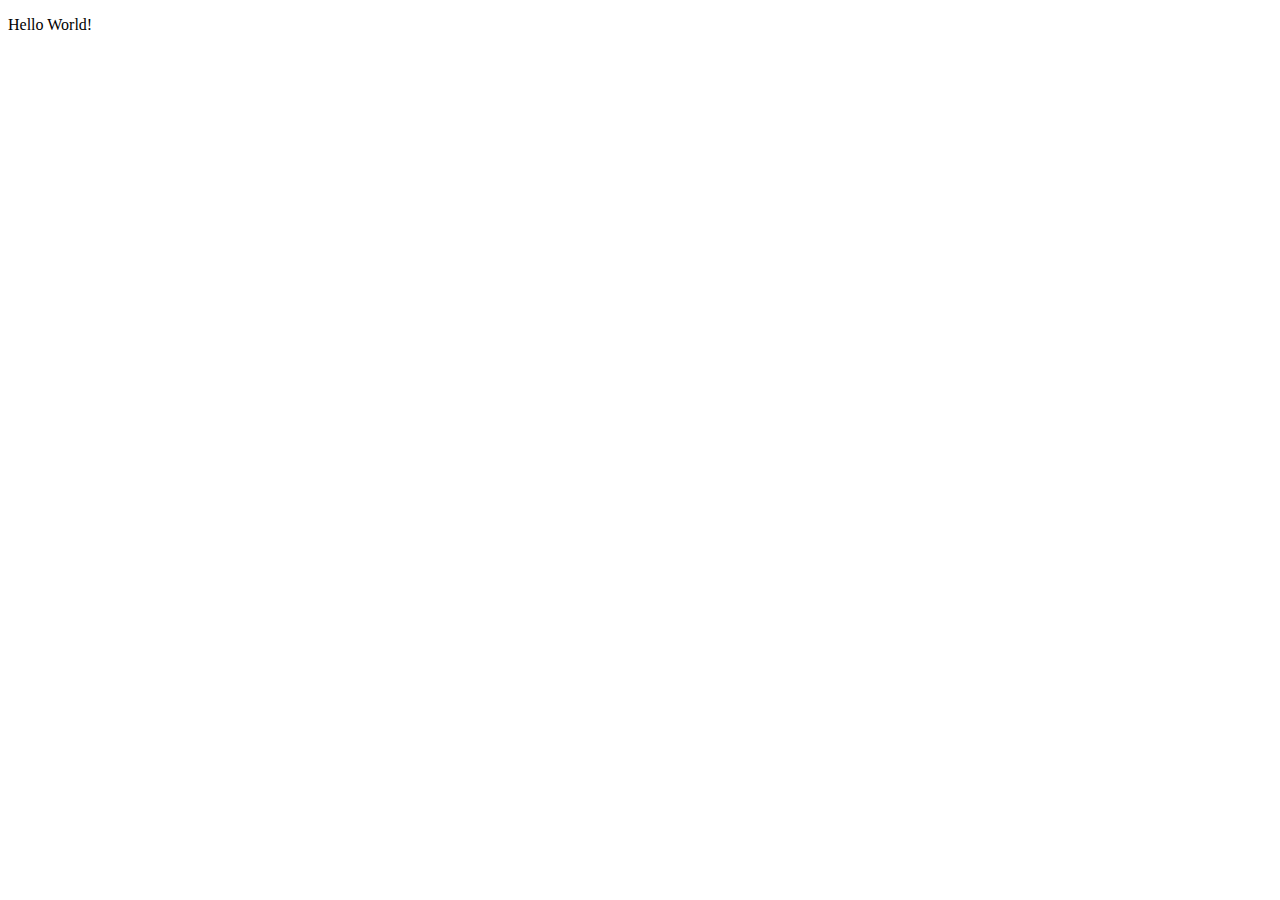
==== index.html @ d37dd13c "Add index page" ====
<!DOCTYPE html>
<html>
<head>
    <meta charset="utf-8">
    <meta name="description" content="Personal Blog Website">
    <meta name="viewport" content="width=device-width, initial-scale=1.0">
    <title>Prem's Blog</title>
</head>
<body>
    <p>Hello World!</p>
</body>
</html>
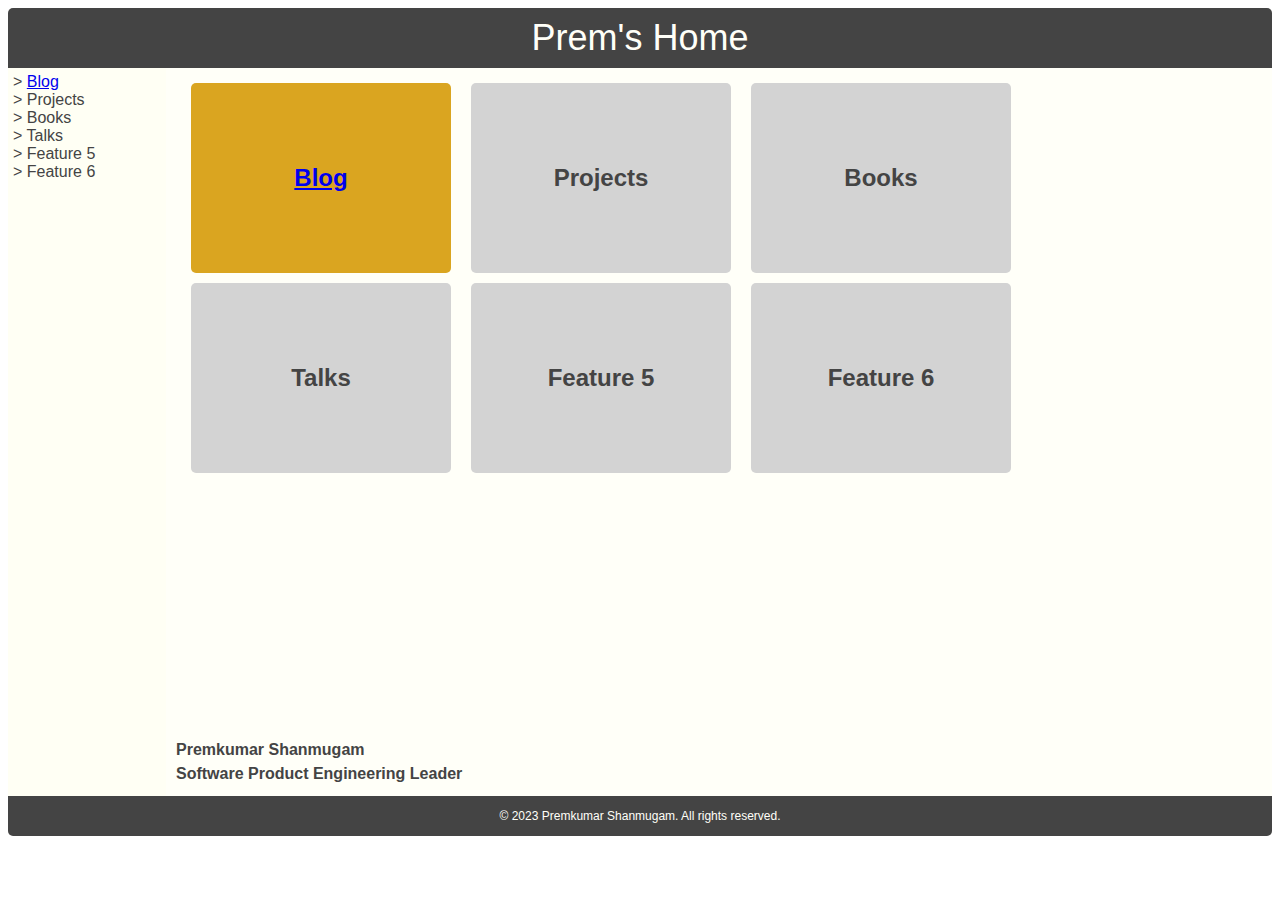
==== commit 99d3eaf3: "Update home page with content and css" ====
--- a/index.html
+++ b/index.html
@@ -1,12 +1,43 @@
 <!DOCTYPE html>
-<html>
+<html lang="en">
 <head>
     <meta charset="utf-8">
     <meta name="description" content="Personal Blog Website">
-    <meta name="viewport" content="width=device-width, initial-scale=1.0">
+    <meta name="viewport" content="width=device-width, initial-scale=1.0, maximum-scale=1.0">
     <title>Prem's Blog</title>
+    <link rel="stylesheet" href="css/home.css">
 </head>
 <body>
-    <p>Hello World!</p>
+    <div class="container">
+        <div class="header box">
+            Prem's Home
+        </div>
+        <div class="sidebar box">
+            <div>> <a href="#">Blog</a></div>
+            <div>> Projects</div>
+            <div>> Books</div>
+            <div>> Talks</div>
+            <div>> Feature 5</div>
+            <div>> Feature 6</div>
+        </div>
+        <div class="main box">
+            <div class="features box">
+                <div class="feature live box"><a href="#">Blog</a></div>
+                <div class="feature wip box">Projects</div>
+                <div class="feature wip box">Books</div>
+                <div class="feature wip box">Talks</div>
+                <div class="feature wip box">Feature 5</div>
+                <div class="feature wip box">Feature 6</div>
+            </div>
+            <div class="me box">
+                <div class="myPic"></div>
+                <div class="myName">Premkumar Shanmugam</div>
+                <div class="myRole">Software Product Engineering Leader</div>
+            </div>
+        </div>
+        <div class="footer box">
+            © 2023 Premkumar Shanmugam. All rights reserved.
+        </div>
+    </div>
 </body>
 </html>--- a/css/home.css
+++ b/css/home.css
@@ -0,0 +1,109 @@
+* {
+    font-family: Arial, Helvetica, sans-serif;
+}
+
+.container{
+      display:grid;
+      grid-template-columns: repeat(8, 1fr);
+      grid-template-rows: 60px;
+      /* grid-template-rows: 50px 600px 40px; */
+      /* grid-gap: 5px; */
+      grid-template-areas: 
+      "hd hd hd hd hd hd hd hd"
+      "sd mn mn mn mn mn mn mn"
+      "ft ft ft ft ft ft ft ft";
+      /* border: 2px solid yellow; */
+      border-radius: 5px;
+      background: #fffff8;
+      color: #444;
+  }
+
+.box{
+    /* border: 1px solid red; */
+    padding: 5px;
+    /* border-radius: 5px; */
+}
+
+.header {
+    display:flex;
+    grid-area:hd;
+    font-size: 36px;
+    justify-content: center;
+    align-items: center;
+    background: #444;
+    color: #fffff8;
+    border-top-right-radius: 5px;
+    border-top-left-radius: 5px;
+}
+
+.sidebar {
+    display:flex;
+    flex-direction: column;
+    grid-area:sd;
+    background: #fffff4;
+}
+
+.main {
+    display:flex;
+    flex-flow: row wrap;
+    grid-area:mn;
+}
+
+.features {
+    display: flex;
+    flex-flow: row wrap;
+    max-width: 850px;
+    align-self: flex-start;
+    justify-content: space-evenly;
+    
+}
+
+.feature {
+    display: flex;
+    justify-content: center;
+    align-items: center;
+    font-size: 24px;
+    font-weight: bolder;
+    width: 250px;
+    height: 180px;
+    border-radius: 5px;
+    margin: 5px;
+}
+
+.live {
+    background: goldenrod;
+}
+
+.wip {
+    background: lightgray;
+}
+
+.me {
+    display: flex;
+    flex-direction: column;
+    min-width: 250px;
+}
+
+.myPic {
+    background-image: url(https://avatars.githubusercontent.com/u/28890016?s=400&u=ebf9e083d3bfe95e271ae4fd78b1896814727c70&v=4);
+    background-repeat: no-repeat;
+    height: 250px;
+}
+
+.myName, .myRole {
+    font-weight: bold;
+    line-height: 1.5em;
+}
+
+.footer {
+    display:flex;
+    justify-content: center;
+    align-items: center;
+    height: 30px;
+    font-size: 12px;
+    grid-area:ft;
+    background: #444;
+    color: #fffff8;
+    border-bottom-right-radius: 5px;
+    border-bottom-left-radius: 5px;
+}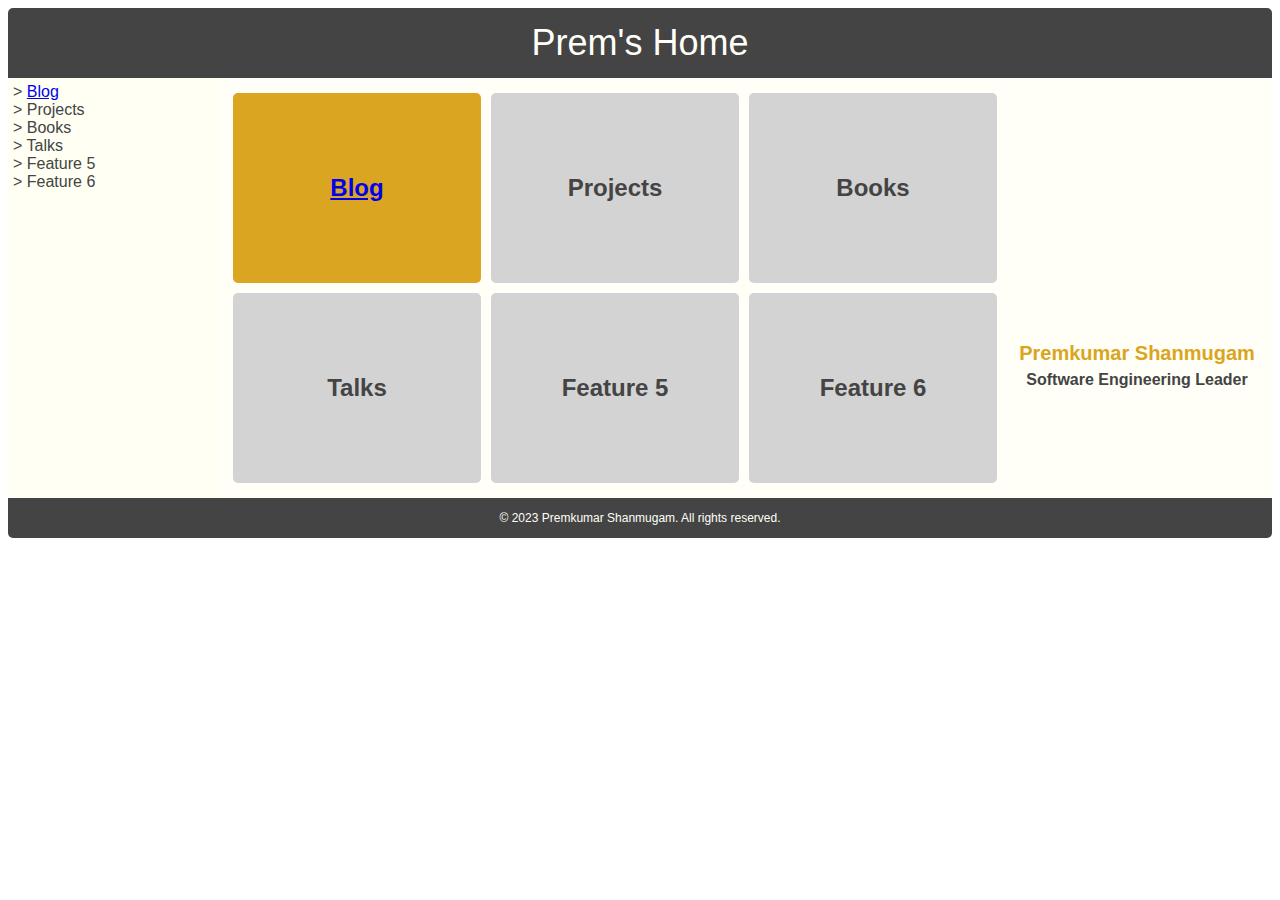
==== commit d13eb7c7: "Make home page responsive for media width" ====
--- a/index.html
+++ b/index.html
@@ -32,7 +32,7 @@
             <div class="me box">
                 <div class="myPic"></div>
                 <div class="myName">Premkumar Shanmugam</div>
-                <div class="myRole">Software Product Engineering Leader</div>
+                <div class="myRole">Software Engineering Leader</div>
             </div>
         </div>
         <div class="footer box">
--- a/css/home.css
+++ b/css/home.css
@@ -3,16 +3,11 @@
 }
 
 .container{
-      display:grid;
-      grid-template-columns: repeat(8, 1fr);
-      grid-template-rows: 60px;
-      /* grid-template-rows: 50px 600px 40px; */
-      /* grid-gap: 5px; */
+      display: grid;
       grid-template-areas: 
-      "hd hd hd hd hd hd hd hd"
-      "sd mn mn mn mn mn mn mn"
-      "ft ft ft ft ft ft ft ft";
-      /* border: 2px solid yellow; */
+      "hd"
+      "mn"
+      "ft";
       border-radius: 5px;
       background: #fffff8;
       color: #444;
@@ -21,50 +16,49 @@
 .box{
     /* border: 1px solid red; */
     padding: 5px;
-    /* border-radius: 5px; */
 }
 
 .header {
-    display:flex;
-    grid-area:hd;
+    display: flex;
+    grid-area: hd;
     font-size: 36px;
     justify-content: center;
     align-items: center;
     background: #444;
     color: #fffff8;
+    height: 60px;
     border-top-right-radius: 5px;
     border-top-left-radius: 5px;
 }
 
 .sidebar {
-    display:flex;
+    display: none;
     flex-direction: column;
     grid-area:sd;
     background: #fffff4;
+    width: 200px;
 }
 
 .main {
-    display:flex;
-    flex-flow: row wrap;
+    display: flex;
+    flex-direction: column-reverse;
     grid-area:mn;
 }
 
 .features {
     display: flex;
     flex-flow: row wrap;
-    max-width: 850px;
-    align-self: flex-start;
-    justify-content: space-evenly;
-    
+    justify-content: stretch;
 }
 
 .feature {
     display: flex;
+    flex: 1 1 auto;
     justify-content: center;
     align-items: center;
     font-size: 24px;
     font-weight: bolder;
-    width: 250px;
+    width: 200px;
     height: 180px;
     border-radius: 5px;
     margin: 5px;
@@ -81,22 +75,31 @@
 .me {
     display: flex;
     flex-direction: column;
+    align-items: center;
     min-width: 250px;
 }
 
 .myPic {
     background-image: url(https://avatars.githubusercontent.com/u/28890016?s=400&u=ebf9e083d3bfe95e271ae4fd78b1896814727c70&v=4);
     background-repeat: no-repeat;
+    width: 250px; 
     height: 250px;
+    border-radius: 50%;
+}
+
+.myName {
+    font-size: 20px;
+    color: goldenrod;
 }
 
 .myName, .myRole {
     font-weight: bold;
     line-height: 1.5em;
+    text-align: center;
 }
 
 .footer {
-    display:flex;
+    display: flex;
     justify-content: center;
     align-items: center;
     height: 30px;
@@ -106,4 +109,27 @@
     color: #fffff8;
     border-bottom-right-radius: 5px;
     border-bottom-left-radius: 5px;
+}
+
+@media (min-width: 601px) and (max-width: 1100px) {
+    .main {
+        flex-flow: row nowrap;
+    }
+}
+
+@media (min-width: 1101px) {
+    .container{
+        grid-template-areas: 
+        "hd hd"
+        "sd mn"
+        "ft ft";
+    }
+
+    .sidebar {
+        display: flex;
+    }
+
+    .main {
+        flex-flow: row nowrap;
+    }
 }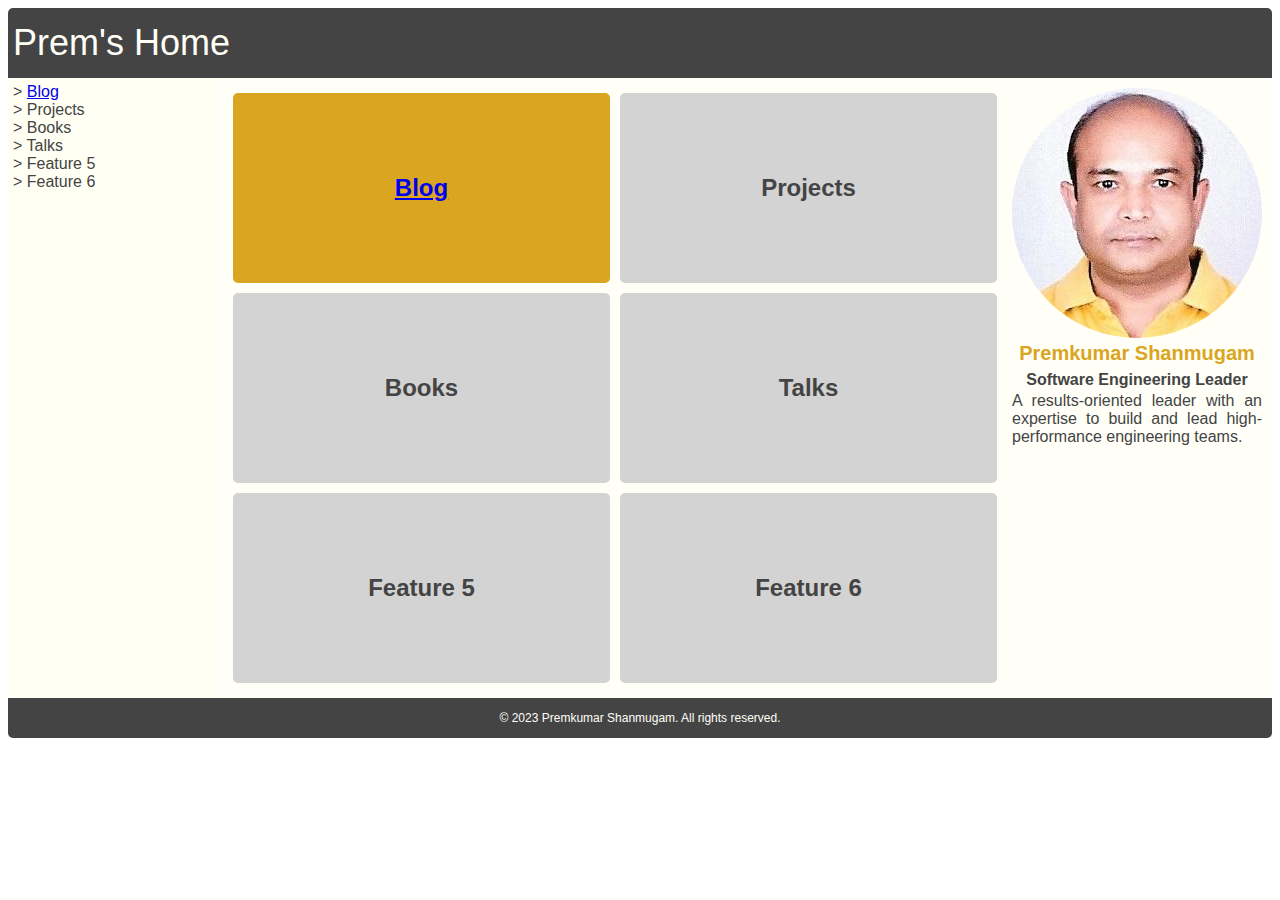
==== commit ab3a6a5c: "Add blog post" ====
--- a/index.html
+++ b/index.html
@@ -4,16 +4,21 @@
     <meta charset="utf-8">
     <meta name="description" content="Personal Blog Website">
     <meta name="viewport" content="width=device-width, initial-scale=1.0, maximum-scale=1.0">
-    <title>Prem's Blog</title>
+    <title>Prem's Home</title>
     <link rel="stylesheet" href="css/home.css">
 </head>
 <body>
     <div class="container">
         <div class="header box">
+            <div class="hbr-menu box">
+                <div class="hbr"></div>
+                <div class="hbr"></div>
+                <div class="hbr"></div>
+            </div>
             Prem's Home
         </div>
         <div class="sidebar box">
-            <div>> <a href="#">Blog</a></div>
+            <div>> <a href="./posts/blog-post-latest.html">Blog</a></div>
             <div>> Projects</div>
             <div>> Books</div>
             <div>> Talks</div>
@@ -22,7 +27,7 @@
         </div>
         <div class="main box">
             <div class="features box">
-                <div class="feature live box"><a href="#">Blog</a></div>
+                <div class="feature live box"><a href="./posts/blog-post-latest.html">Blog</a></div>
                 <div class="feature wip box">Projects</div>
                 <div class="feature wip box">Books</div>
                 <div class="feature wip box">Talks</div>
@@ -30,9 +35,10 @@
                 <div class="feature wip box">Feature 6</div>
             </div>
             <div class="me box">
-                <div class="myPic"></div>
-                <div class="myName">Premkumar Shanmugam</div>
-                <div class="myRole">Software Engineering Leader</div>
+                <div class="my-pic"></div>
+                <div class="my-name">Premkumar Shanmugam</div>
+                <div class="my-role">Software Engineering Leader</div>
+                <div class="my-intro">A results-oriented leader with an expertise to build and lead high-performance engineering teams.</div>
             </div>
         </div>
         <div class="footer box">
--- a/css/home.css
+++ b/css/home.css
@@ -1,35 +1,4 @@
-* {
-    font-family: Arial, Helvetica, sans-serif;
-}
-
-.container{
-      display: grid;
-      grid-template-areas: 
-      "hd"
-      "mn"
-      "ft";
-      border-radius: 5px;
-      background: #fffff8;
-      color: #444;
-  }
-
-.box{
-    /* border: 1px solid red; */
-    padding: 5px;
-}
-
-.header {
-    display: flex;
-    grid-area: hd;
-    font-size: 36px;
-    justify-content: center;
-    align-items: center;
-    background: #444;
-    color: #fffff8;
-    height: 60px;
-    border-top-right-radius: 5px;
-    border-top-left-radius: 5px;
-}
+@import url(common.css);
 
 .sidebar {
     display: none;
@@ -58,7 +27,7 @@
     align-items: center;
     font-size: 24px;
     font-weight: bolder;
-    width: 200px;
+    width: 240px;
     height: 180px;
     border-radius: 5px;
     margin: 5px;
@@ -79,36 +48,29 @@
     min-width: 250px;
 }
 
-.myPic {
-    background-image: url(https://avatars.githubusercontent.com/u/28890016?s=400&u=ebf9e083d3bfe95e271ae4fd78b1896814727c70&v=4);
+.my-pic {
+    /* background-image: url(https://avatars.githubusercontent.com/u/28890016?s=400&u=ebf9e083d3bfe95e271ae4fd78b1896814727c70&v=4); */
+    background-image: url(../images/profile_pic.jfif);
     background-repeat: no-repeat;
     width: 250px; 
     height: 250px;
     border-radius: 50%;
 }
 
-.myName {
+.my-name {
     font-size: 20px;
     color: goldenrod;
 }
 
-.myName, .myRole {
+.my-name, .my-role {
     font-weight: bold;
     line-height: 1.5em;
     text-align: center;
 }
 
-.footer {
-    display: flex;
-    justify-content: center;
-    align-items: center;
-    height: 30px;
-    font-size: 12px;
-    grid-area:ft;
-    background: #444;
-    color: #fffff8;
-    border-bottom-right-radius: 5px;
-    border-bottom-left-radius: 5px;
+.my-intro {
+    width: 250px;
+    text-align: justify;
 }
 
 @media (min-width: 601px) and (max-width: 1100px) {
@@ -125,6 +87,10 @@
         "ft ft";
     }
 
+    .hbr-menu {
+        display: none;
+    }
+
     .sidebar {
         display: flex;
     }
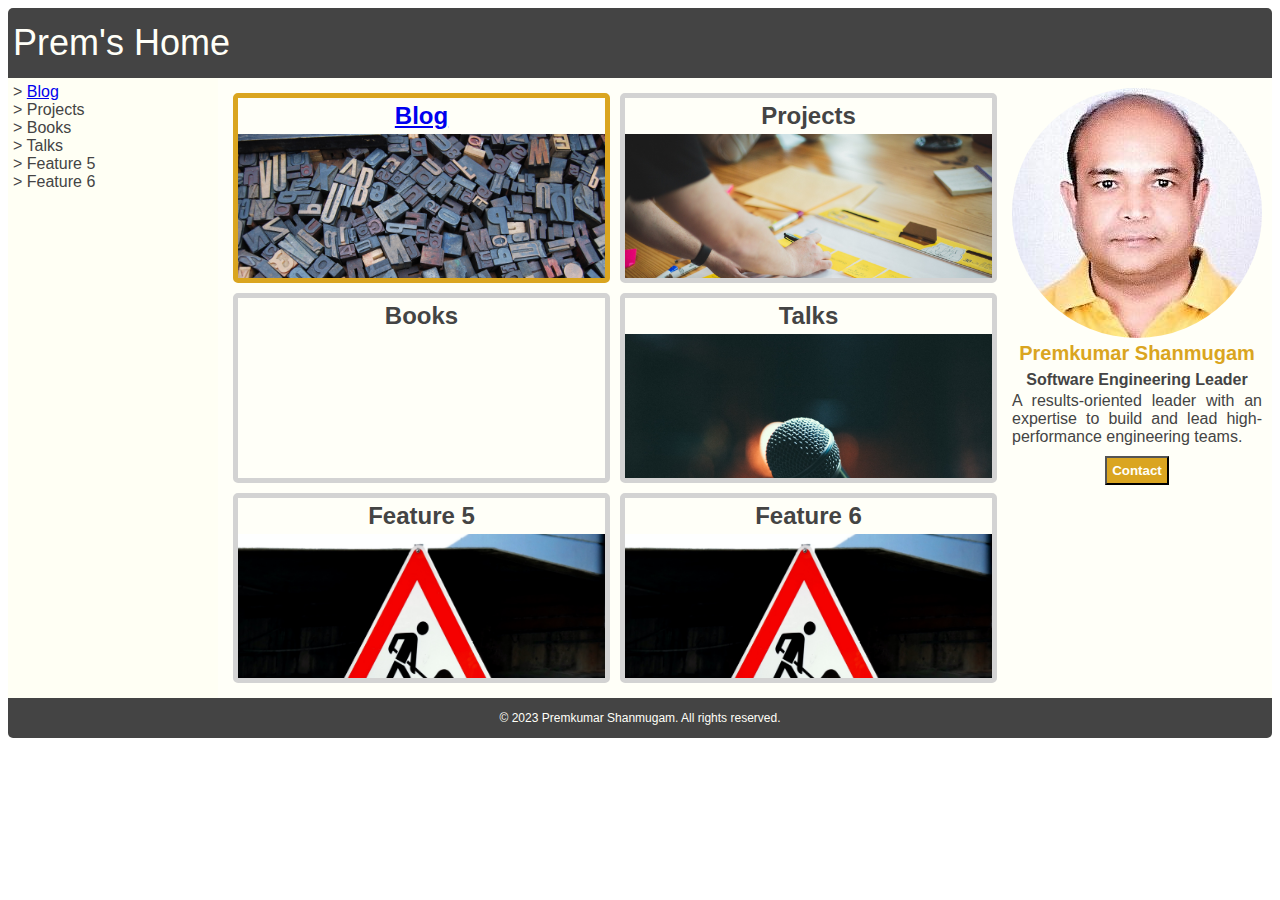
==== commit 4170413a: "Changes from review." ====
--- a/index.html
+++ b/index.html
@@ -9,14 +9,14 @@
 </head>
 <body>
     <div class="container">
-        <div class="header box">
-            <div class="hbr-menu box">
+        <header class="box">
+            <div class="hbrMenu box">
                 <div class="hbr"></div>
                 <div class="hbr"></div>
                 <div class="hbr"></div>
             </div>
             Prem's Home
-        </div>
+        </header>
         <div class="sidebar box">
             <div>> <a href="./posts/blog-post-latest.html">Blog</a></div>
             <div>> Projects</div>
@@ -27,23 +27,54 @@
         </div>
         <div class="main box">
             <div class="features box">
-                <div class="feature live box"><a href="./posts/blog-post-latest.html">Blog</a></div>
-                <div class="feature wip box">Projects</div>
-                <div class="feature wip box">Books</div>
-                <div class="feature wip box">Talks</div>
-                <div class="feature wip box">Feature 5</div>
-                <div class="feature wip box">Feature 6</div>
+                <div class="feature live">
+                    <div class="featureHeader">
+                        <a href="./posts/blog-post-latest.html">Blog</a>
+                    </div>
+                    <div class="featureImage blog"></div>
+                </div>
+                <div class="feature wip">
+                    <div class="featureHeader">
+                        Projects
+                    </div>
+                    <div class="featureImage projects"></div>
+                </div>
+                <div class="feature wip">
+                    <div class="featureHeader">
+                        Books
+                    </div>
+                    <div class="featureImage books"></div>
+                </div>
+                <div class="feature wip">
+                    <div class="featureHeader">
+                        Talks
+                    </div>
+                    <div class="featureImage talks"></div>
+                </div>
+                <div class="feature wip">
+                    <div class="featureHeader">
+                        Feature 5
+                    </div>
+                    <div class="featureImage feature5"></div>
+                </div>
+                <div class="feature wip">
+                    <div class="featureHeader">
+                        Feature 6
+                    </div>
+                    <div class="featureImage feature6"></div>
+                </div>
             </div>
             <div class="me box">
-                <div class="my-pic"></div>
-                <div class="my-name">Premkumar Shanmugam</div>
-                <div class="my-role">Software Engineering Leader</div>
-                <div class="my-intro">A results-oriented leader with an expertise to build and lead high-performance engineering teams.</div>
+                <div class="myPic"></div>
+                <div class="myName">Premkumar Shanmugam</div>
+                <div class="myRole">Software Engineering Leader</div>
+                <div class="myIntro">A results-oriented leader with an expertise to build and lead high-performance engineering teams.</div>
+                <button type="button" class="contact box" onclick="alert('Work in progress! Let us connect later.')">Contact</button>
             </div>
         </div>
-        <div class="footer box">
+        <footer class="box">
             © 2023 Premkumar Shanmugam. All rights reserved.
-        </div>
+        </footer>
     </div>
 </body>
 </html>--- a/css/home.css
+++ b/css/home.css
@@ -22,23 +22,61 @@
 
 .feature {
     display: flex;
+    flex-direction: column;
     flex: 1 1 auto;
-    justify-content: center;
-    align-items: center;
     font-size: 24px;
     font-weight: bolder;
     width: 240px;
     height: 180px;
+    border: 5px solid;
     border-radius: 5px;
     margin: 5px;
 }
 
+.featureHeader {
+    display: flex;
+    height: 20%;
+    width: 100%;
+    justify-content: center;
+    align-items: center;
+}
+
+.featureImage {
+    height: 80%;
+    width: 100%;
+    background-size: cover;
+}
+
+.blog {
+    background-image: url(../assets/blog-unsplash.jpg);
+}
+
+.projects {
+    background-image: url(../assets/projects-unsplash.jpg);
+}
+
+.books {
+    background-image: url(../assets/books-unsplash.jpg);
+}
+
+.talks {
+    background-image: url(../assets/talks-unsplash.jpg);
+}
+
+.feature5 {
+    background-image: url(../assets/feature-unsplash.jpg);
+}
+
+.feature6 {
+    background-image: url(../assets/feature-unsplash.jpg);
+}
+
 .live {
-    background: goldenrod;
+    border-color: goldenrod;
 }
 
 .wip {
-    background: lightgray;
+    border-color: lightgray;
 }
 
 .me {
@@ -48,29 +86,36 @@
     min-width: 250px;
 }
 
-.my-pic {
+.myPic {
     /* background-image: url(https://avatars.githubusercontent.com/u/28890016?s=400&u=ebf9e083d3bfe95e271ae4fd78b1896814727c70&v=4); */
-    background-image: url(../images/profile_pic.jfif);
+    background-image: url(../assets/profile_pic.jfif);
     background-repeat: no-repeat;
     width: 250px; 
     height: 250px;
     border-radius: 50%;
 }
 
-.my-name {
+.myName {
     font-size: 20px;
     color: goldenrod;
 }
 
-.my-name, .my-role {
+.myName, .myRole {
     font-weight: bold;
     line-height: 1.5em;
     text-align: center;
 }
 
-.my-intro {
+.myIntro {
     width: 250px;
     text-align: justify;
+}
+
+.contact {
+    color:#fffff8;
+    background-color: goldenrod;
+    font-weight: bold;
+    margin-top: 10px;
 }
 
 @media (min-width: 601px) and (max-width: 1100px) {
@@ -87,7 +132,7 @@
         "ft ft";
     }
 
-    .hbr-menu {
+    .hbrMenu {
         display: none;
     }
 
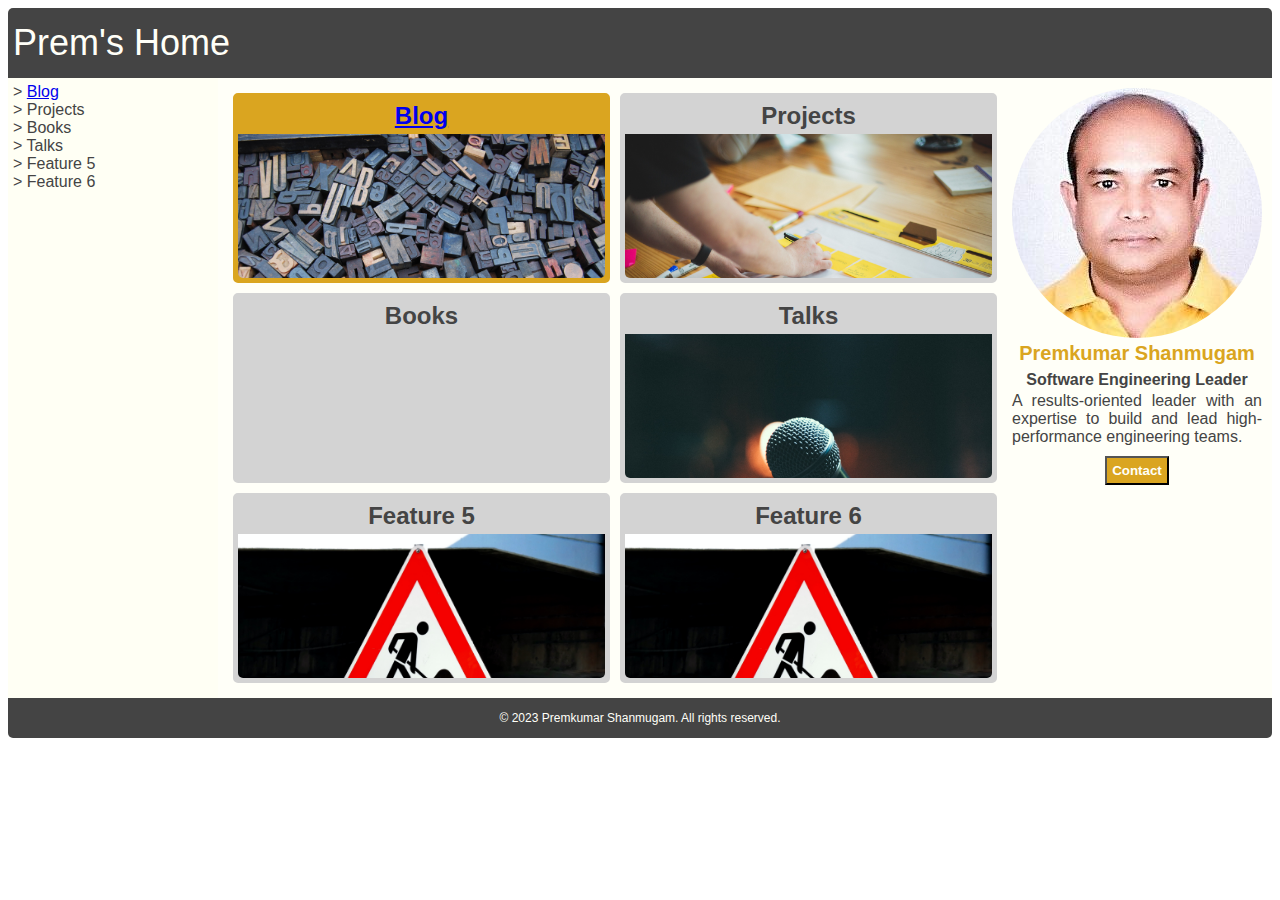
==== commit 87ee302c: "Update minor css corrections." ====
--- a/index.html
+++ b/index.html
@@ -10,7 +10,7 @@
 <body>
     <div class="container">
         <header class="box">
-            <div class="hbrMenu box">
+            <div class="hbr-menu box">
                 <div class="hbr"></div>
                 <div class="hbr"></div>
                 <div class="hbr"></div>
@@ -28,47 +28,47 @@
         <div class="main box">
             <div class="features box">
                 <div class="feature live">
-                    <div class="featureHeader">
+                    <div class="feature-header">
                         <a href="./posts/blog-post-latest.html">Blog</a>
                     </div>
-                    <div class="featureImage blog"></div>
+                    <div class="feature-image blog"></div>
                 </div>
                 <div class="feature wip">
-                    <div class="featureHeader">
+                    <div class="feature-header">
                         Projects
                     </div>
-                    <div class="featureImage projects"></div>
+                    <div class="feature-image projects"></div>
                 </div>
                 <div class="feature wip">
-                    <div class="featureHeader">
+                    <div class="feature-header">
                         Books
                     </div>
-                    <div class="featureImage books"></div>
+                    <div class="feature-image books"></div>
                 </div>
                 <div class="feature wip">
-                    <div class="featureHeader">
+                    <div class="feature-header">
                         Talks
                     </div>
-                    <div class="featureImage talks"></div>
+                    <div class="feature-image talks"></div>
                 </div>
                 <div class="feature wip">
-                    <div class="featureHeader">
+                    <div class="feature-header">
                         Feature 5
                     </div>
-                    <div class="featureImage feature5"></div>
+                    <div class="feature-image feature5"></div>
                 </div>
                 <div class="feature wip">
-                    <div class="featureHeader">
+                    <div class="feature-header">
                         Feature 6
                     </div>
-                    <div class="featureImage feature6"></div>
+                    <div class="feature-image feature6"></div>
                 </div>
             </div>
             <div class="me box">
-                <div class="myPic"></div>
-                <div class="myName">Premkumar Shanmugam</div>
-                <div class="myRole">Software Engineering Leader</div>
-                <div class="myIntro">A results-oriented leader with an expertise to build and lead high-performance engineering teams.</div>
+                <div class="my-pic"></div>
+                <div class="my-name">Premkumar Shanmugam</div>
+                <div class="my-role">Software Engineering Leader</div>
+                <div class="my-intro">A results-oriented leader with an expertise to build and lead high-performance engineering teams.</div>
                 <button type="button" class="contact box" onclick="alert('Work in progress! Let us connect later.')">Contact</button>
             </div>
         </div>
--- a/css/home.css
+++ b/css/home.css
@@ -33,18 +33,22 @@
     margin: 5px;
 }
 
-.featureHeader {
+.feature-header {
     display: flex;
     height: 20%;
     width: 100%;
     justify-content: center;
     align-items: center;
+    border-top-right-radius: 5px;
+    border-top-left-radius: 5px;
 }
 
-.featureImage {
+.feature-image {
     height: 80%;
     width: 100%;
     background-size: cover;
+    border-bottom-right-radius: 5px;
+    border-bottom-left-radius: 5px;
 }
 
 .blog {
@@ -73,10 +77,12 @@
 
 .live {
     border-color: goldenrod;
+    background: goldenrod;
 }
 
 .wip {
     border-color: lightgray;
+    background: lightgray;
 }
 
 .me {
@@ -86,7 +92,7 @@
     min-width: 250px;
 }
 
-.myPic {
+.my-pic {
     /* background-image: url(https://avatars.githubusercontent.com/u/28890016?s=400&u=ebf9e083d3bfe95e271ae4fd78b1896814727c70&v=4); */
     background-image: url(../assets/profile_pic.jfif);
     background-repeat: no-repeat;
@@ -95,18 +101,18 @@
     border-radius: 50%;
 }
 
-.myName {
+.my-name {
     font-size: 20px;
     color: goldenrod;
 }
 
-.myName, .myRole {
+.my-name, .my-role {
     font-weight: bold;
     line-height: 1.5em;
     text-align: center;
 }
 
-.myIntro {
+.my-intro {
     width: 250px;
     text-align: justify;
 }
@@ -132,7 +138,7 @@
         "ft ft";
     }
 
-    .hbrMenu {
+    .hbr-menu {
         display: none;
     }
 
